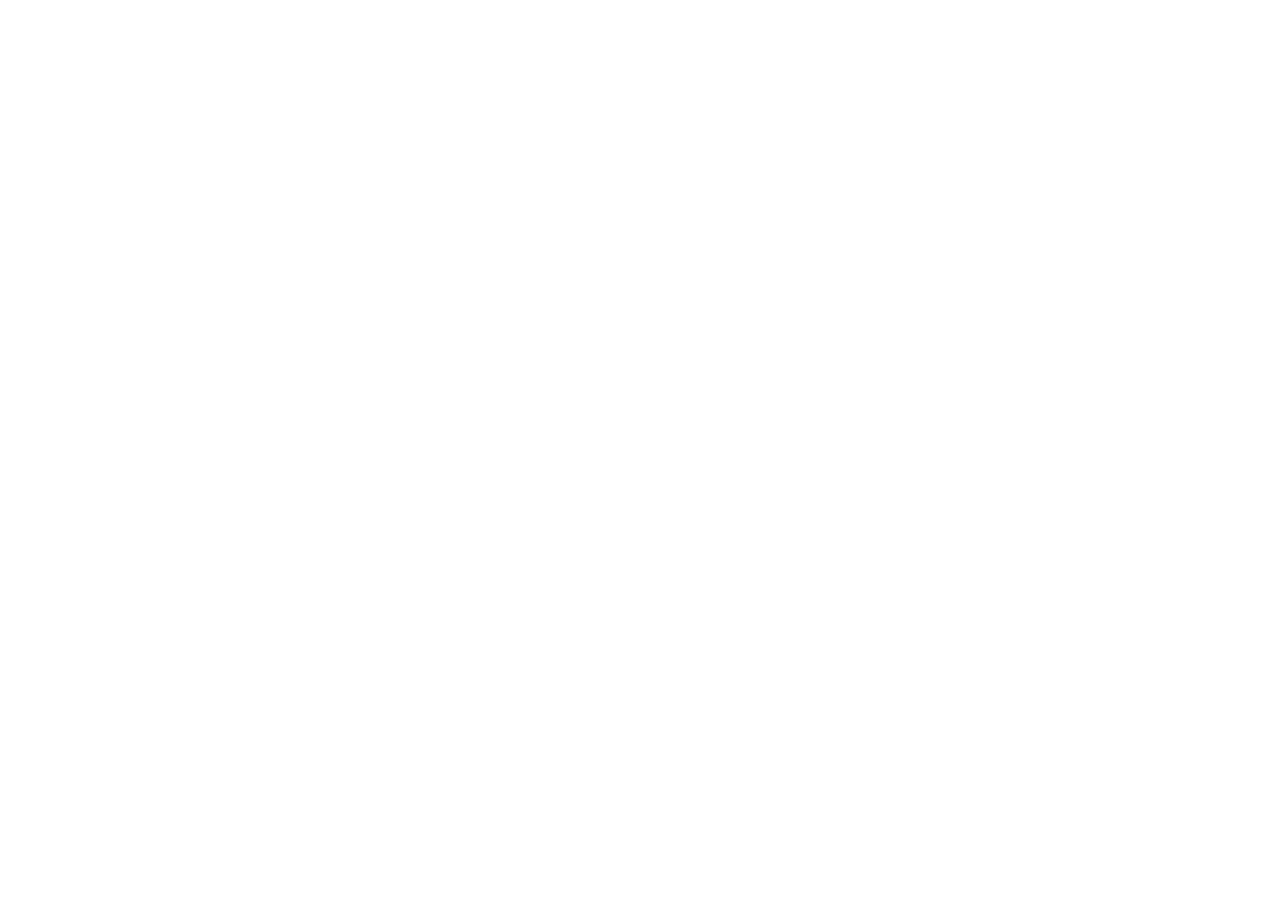
==== index.html @ 2d8d43ef "an artist folder" ====
<!DOCTYPE html>
<html lang="en">
<head>
    <meta charset="UTF-8">
    <meta name="viewport" content="width=device-width, initial-scale=1.0">
    <title>Document</title>
</head>
<body>
    
</body>
</html>
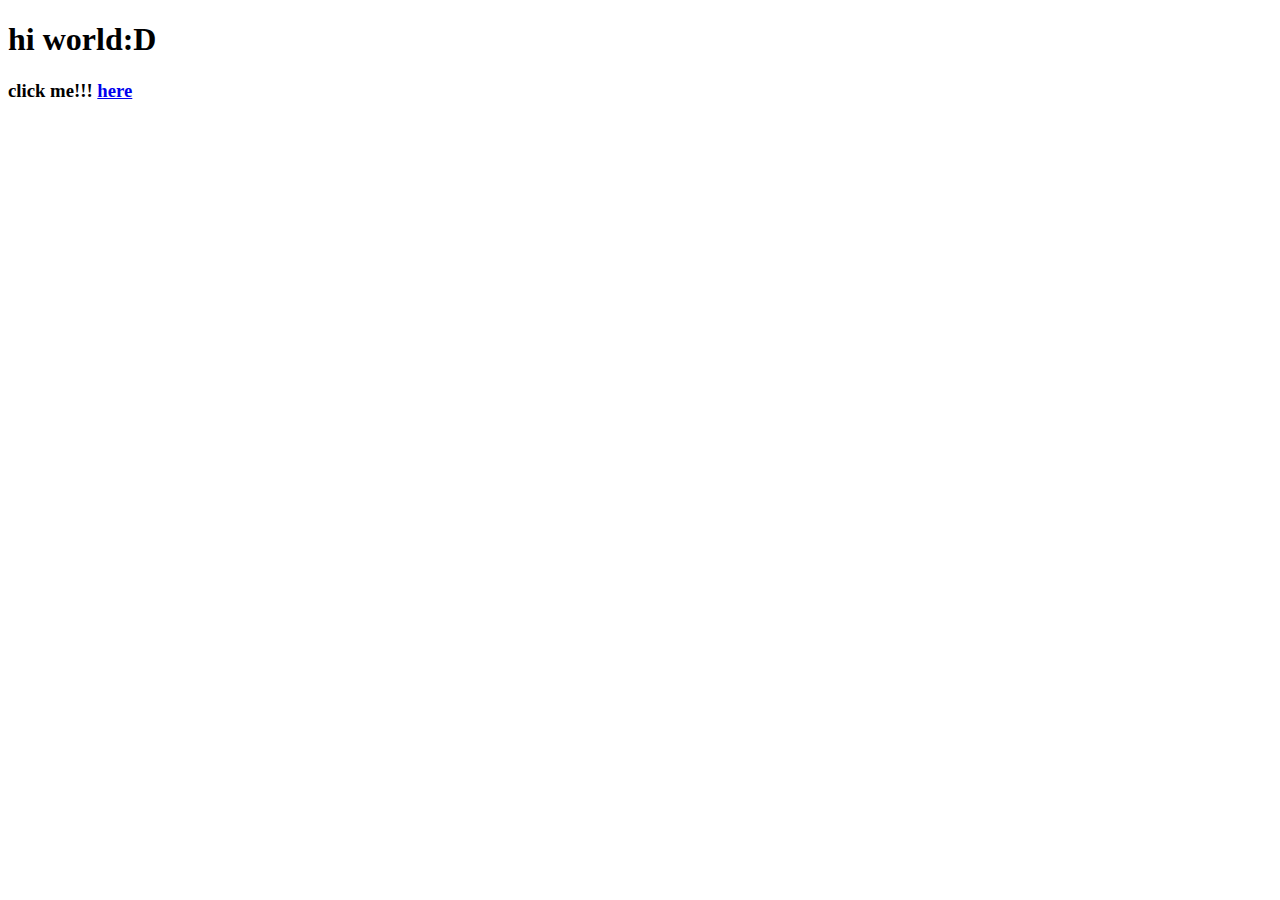
==== commit 615b77e5: "Update index.html" ====
--- a/index.html
+++ b/index.html
@@ -6,6 +6,7 @@
     <title>Document</title>
 </head>
 <body>
-    
+  <h1>hi world:D</h1> 
+   <h3>click me!!! <a href="./artist/index.html">here</a></h3>
 </body>
 </html>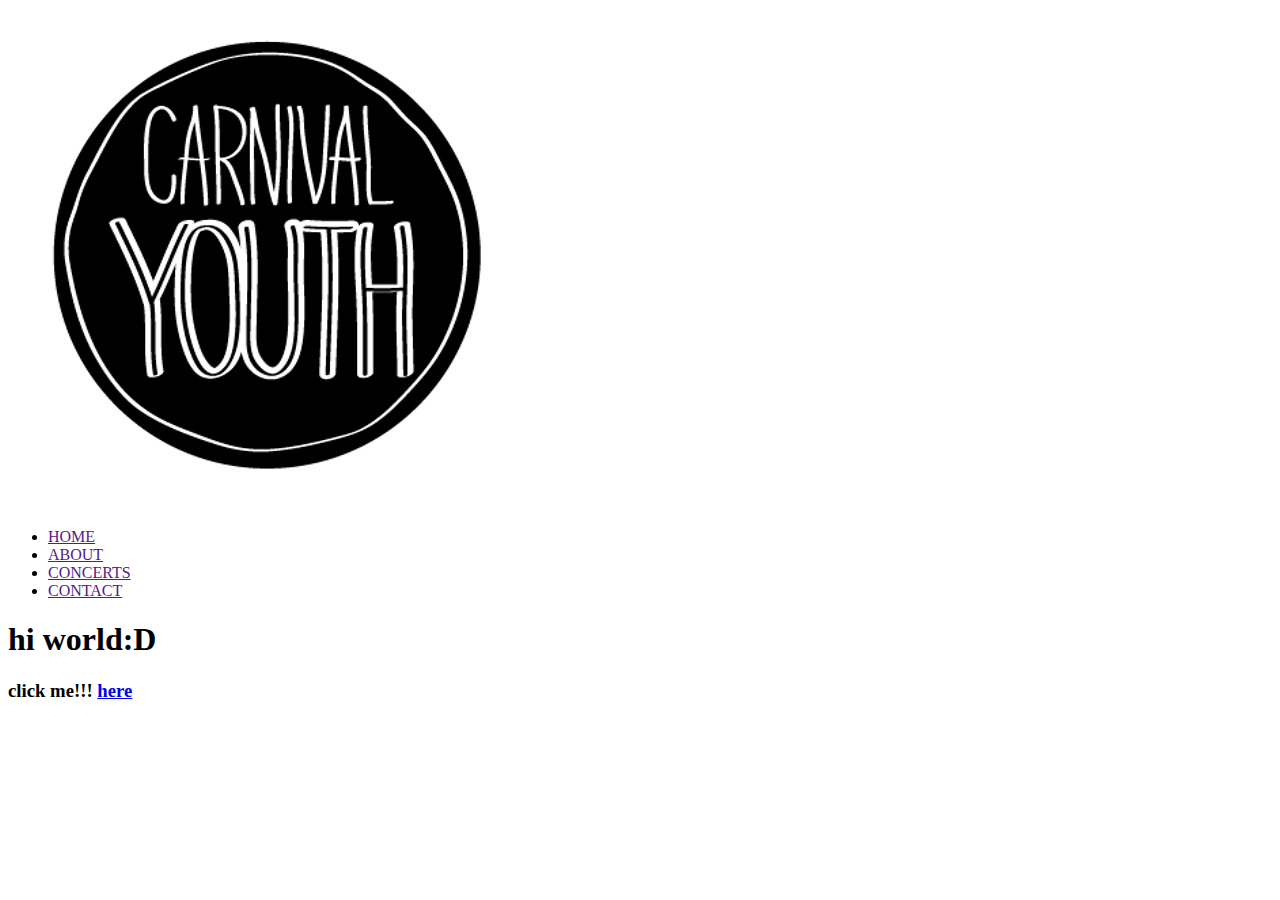
==== commit 5758bf87: "experimented with new tags" ====
--- a/index.html
+++ b/index.html
@@ -3,9 +3,26 @@
 <head>
     <meta charset="UTF-8">
     <meta name="viewport" content="width=device-width, initial-scale=1.0">
-    <title>Document</title>
+    <title>Carnival Youth</title>
+    <link rel="stylesheet" href="style.css"> 
+   
 </head>
 <body>
+  <section class=".header">
+    <nav>
+      <a href="index.html"><img src="avatars-000048898404-pri0fr-t500x500.jpg"></a>
+      <div class="nav-links">
+        <ul>
+          <li><a href="">HOME</a></li>
+          <li><a href="">ABOUT</a></li>
+          <li><a href="">CONCERTS</a></li>
+          <li><a href="">CONTACT</a></li>
+        </ul>
+      </div>
+    </nav>
+
+  </section>
+  
   <h1>hi world:D</h1> 
    <h3>click me!!! <a href="./artist/index.html">here</a></h3>
 </body>
